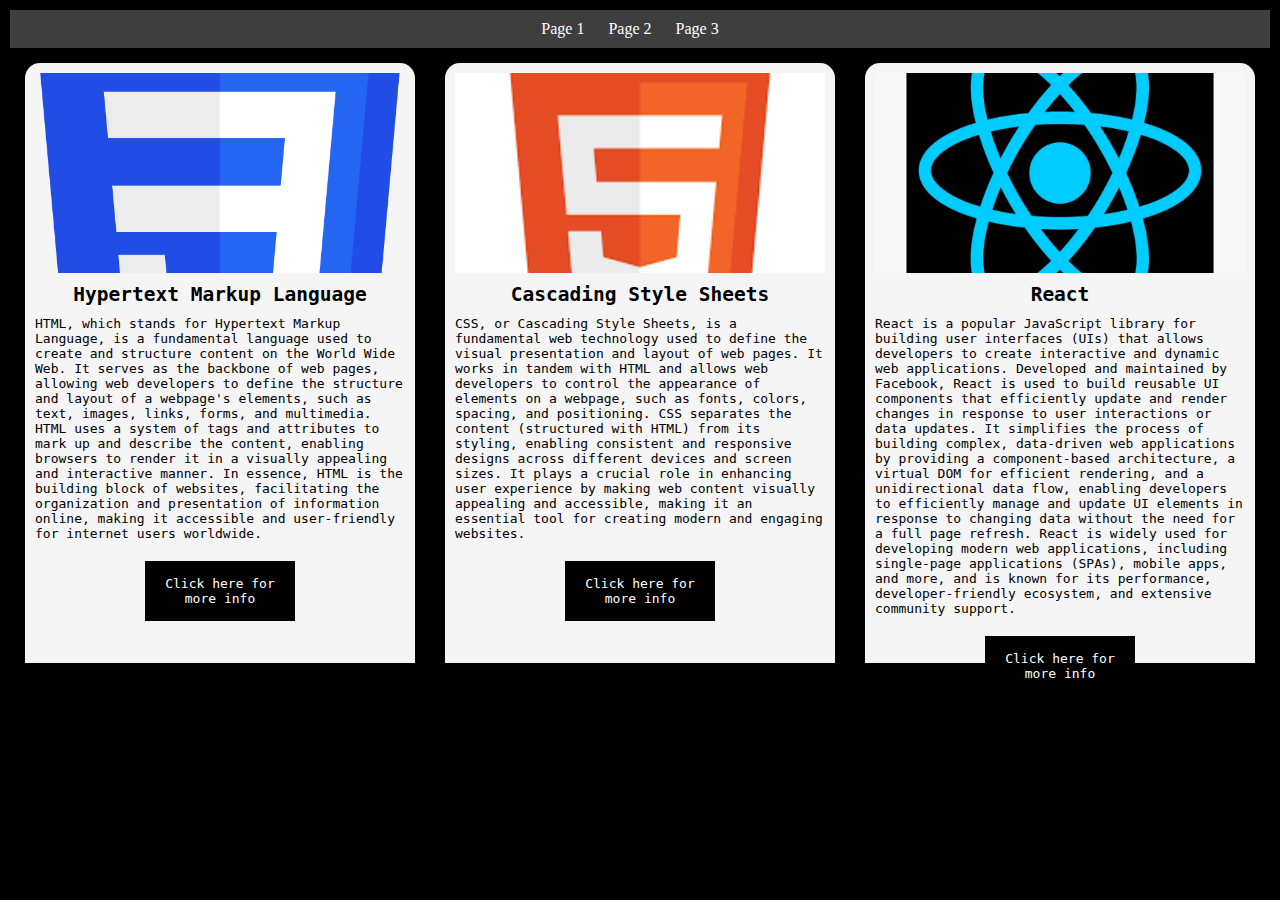
==== index.html @ 04f9d1d1 "page 1 is done" ====
<!DOCTYPE html>
<html lang="en">
<head>
    <meta charset="UTF-8">
    <meta http-equiv="X-UA-Compatible" content="IE=edge">
    <meta name="viewport" content="width=device-width, initial-scale=1.0">
    <link rel="stylesheet" type="text/css" href="style.css">

    <title>Rahats Site</title>
</head>
<body>

<div class="nav">
    <nav class="nav">
        <ul>
            <li><a href="#">Page 1</a></li>
            <li><a href="#">Page 2</a></li>
            <li><a href="#">Page 3</a></li>
        </ul>
    </nav>
</div>

<section class="container">
<div class="card">
    <div class="card-image car-1">  </div>
        <h2> Hypertext Markup Language</h2>
        <p>HTML, which stands for Hypertext Markup Language, is a fundamental language used to create and structure content on the World Wide Web. It serves as the backbone of web pages, allowing web developers to define the structure and layout of a webpage's elements, such as text, images, links, forms, and multimedia. HTML uses a system of tags and attributes to mark up and describe the content, enabling browsers to render it in a visually appealing and interactive manner. In essence, HTML is the building block of websites, facilitating the organization and presentation of information online, making it accessible and user-friendly for internet users worldwide.
        </p>
        <a href="">Click here for more info</a>

  
</div>


<div class="card">
    <div class="card-image car-2"></div>
        <h2>Cascading Style Sheets</h2>  
        <p>CSS, or Cascading Style Sheets, is a fundamental web technology used to define the visual presentation and layout of web pages. It works in tandem with HTML and allows web developers to control the appearance of elements on a webpage, such as fonts, colors, spacing, and positioning. CSS separates the content (structured with HTML) from its styling, enabling consistent and responsive designs across different devices and screen sizes. It plays a crucial role in enhancing user experience by making web content visually appealing and accessible, making it an essential tool for creating modern and engaging websites.
        </p>
        <a href="">Click here for more info</a>

  
</div>


<div class="card">
    <div class="card-image car-3"></div>
        <h2>React</h2>
        <p>React is a popular JavaScript library for building user interfaces (UIs) that allows developers to create interactive and dynamic web applications. Developed and maintained by Facebook, React is used to build reusable UI components that efficiently update and render changes in response to user interactions or data updates. It simplifies the process of building complex, data-driven web applications by providing a component-based architecture, a virtual DOM for efficient rendering, and a unidirectional data flow, enabling developers to efficiently manage and update UI elements in response to changing data without the need for a full page refresh. React is widely used for developing modern web applications, including single-page applications (SPAs), mobile apps, and more, and is known for its performance, developer-friendly ecosystem, and extensive community support.
        </p>
        <a target="new" href="https://www.youtube.com/watch?v=xvFZjo5PgG0&ab_channel=Duran">Click here for more info</a>

    </div>

</section>



</body>
</html>
---- style.css ----
/* Reset some default styles */
body, ul {
    margin: 0;
    padding: 10px;
}

/* Style the navigation bar */
nav {
    background-color: rgb(62,62,62);
    ; /* Background color */
    color: #fff; /* Text color */
}

ul {
    list-style-type: none;
    text-align: center; /* Center align the list items horizontally */
}

li {
    display: inline; /* Display list items horizontally */
    margin-right: 20px; /* Add some spacing between list items */
}

/* Style the navigation links */
a {
    text-decoration: none; /* Remove underlines from links */
    color: #fff; /* Link text color */
    transition: color 0.3s; /* Smooth color transition on hover */
}

a:hover {
    color: #ff9900; /* Change link text color on hover */
}



*{
    box-sizing: border-box;
    padding: 0%;
    margin: 0%;
}

.container{
    display: flex;
    justify-content: center;
    /* flex-wrap: wrap; */
    font-family: monospace;
}


body{
    background-color: black;
}

.card{
    background-color: whitesmoke;
    width: 450px;
    height: 600px;
    margin: 15px;
    border-radius: 15px 15px 0 0;
    padding: 10px;
    
}

.card-image {
    height: 200px; /* Increase the height */
    background-size: cover;
    background-position: center; /* Center the background image */
}
.car-1{
    background-image: url(css.png);
}

.car-2{
    background-image: url(html.logo.png);
}

.car-3{
    background-image: url(reactlogo.jpg);
}

/* .card a{
    background-color: black;
    color: #fff;
    padding: 15px 20px;
    display: block;
    text-align: center;
    margin:20px 50px;
    
} */

.card a {
    background-color: black;
    color: #fff;
    padding: 15px 20px;
    display: block;
    text-align: center;
    margin: 20px auto; /* Center-align the buttons horizontally and add vertical margin */
    width: 150px; /* Set a fixed width for better alignment */
}
.card:hover{
    background-color: rgb(62,62,62);
    color:white;
    cursor: pointer;
    transform: scale(1.03);
    transition: all 1s ease;
}

h2{
    padding-top: 10px;
    justify-content: center;
    display: flex;
    padding-bottom: 10px;
}
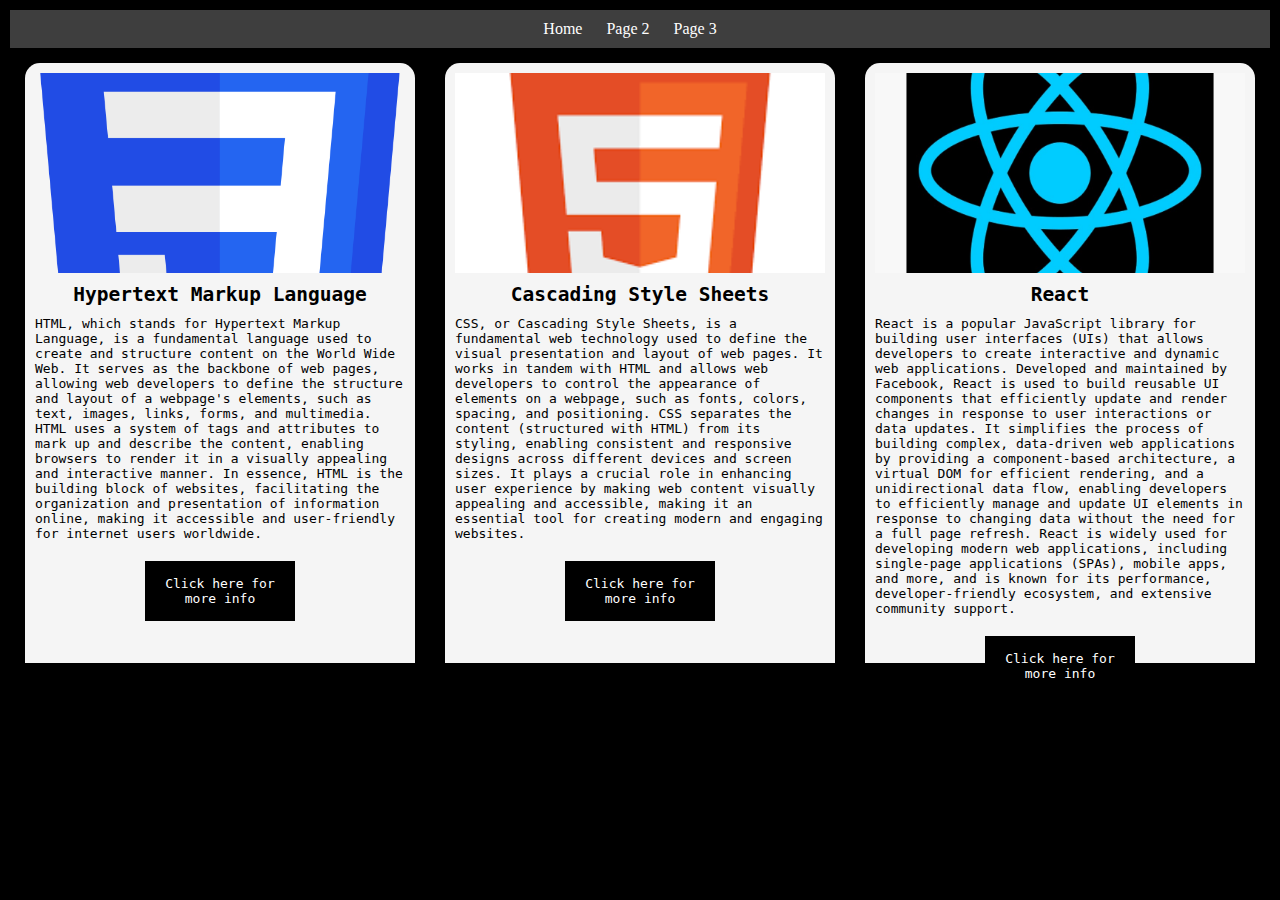
==== commit 93567da1: "created 3 images with captions and a chart" ====
--- a/index.html
+++ b/index.html
@@ -13,9 +13,9 @@
 <div class="nav">
     <nav class="nav">
         <ul>
-            <li><a href="#">Page 1</a></li>
-            <li><a href="#">Page 2</a></li>
-            <li><a href="#">Page 3</a></li>
+            <li><a href="index.html">Home</a></li>
+            <li><a href="page2.html">Page 2</a></li>
+            <li><a href="page3.html">Page 3</a></li>
         </ul>
     </nav>
 </div>
@@ -26,7 +26,7 @@
         <h2> Hypertext Markup Language</h2>
         <p>HTML, which stands for Hypertext Markup Language, is a fundamental language used to create and structure content on the World Wide Web. It serves as the backbone of web pages, allowing web developers to define the structure and layout of a webpage's elements, such as text, images, links, forms, and multimedia. HTML uses a system of tags and attributes to mark up and describe the content, enabling browsers to render it in a visually appealing and interactive manner. In essence, HTML is the building block of websites, facilitating the organization and presentation of information online, making it accessible and user-friendly for internet users worldwide.
         </p>
-        <a href="">Click here for more info</a>
+        <a target="new" href="https://www.youtube.com/watch?v=xvFZjo5PgG0&ab_channel=Duran">Click here for more info</a>
 
   
 </div>
@@ -37,7 +37,7 @@
         <h2>Cascading Style Sheets</h2>  
         <p>CSS, or Cascading Style Sheets, is a fundamental web technology used to define the visual presentation and layout of web pages. It works in tandem with HTML and allows web developers to control the appearance of elements on a webpage, such as fonts, colors, spacing, and positioning. CSS separates the content (structured with HTML) from its styling, enabling consistent and responsive designs across different devices and screen sizes. It plays a crucial role in enhancing user experience by making web content visually appealing and accessible, making it an essential tool for creating modern and engaging websites.
         </p>
-        <a href="">Click here for more info</a>
+        <a target="new" href="https://www.youtube.com/watch?v=xvFZjo5PgG0&ab_channel=Duran">Click here for more info</a>
 
   
 </div>
--- a/style.css
+++ b/style.css
@@ -111,4 +111,10 @@
     justify-content: center;
     display: flex;
     padding-bottom: 10px;
+}
+
+
+#bactotop{
+    display:flex ;
+    justify-content: center;
 }